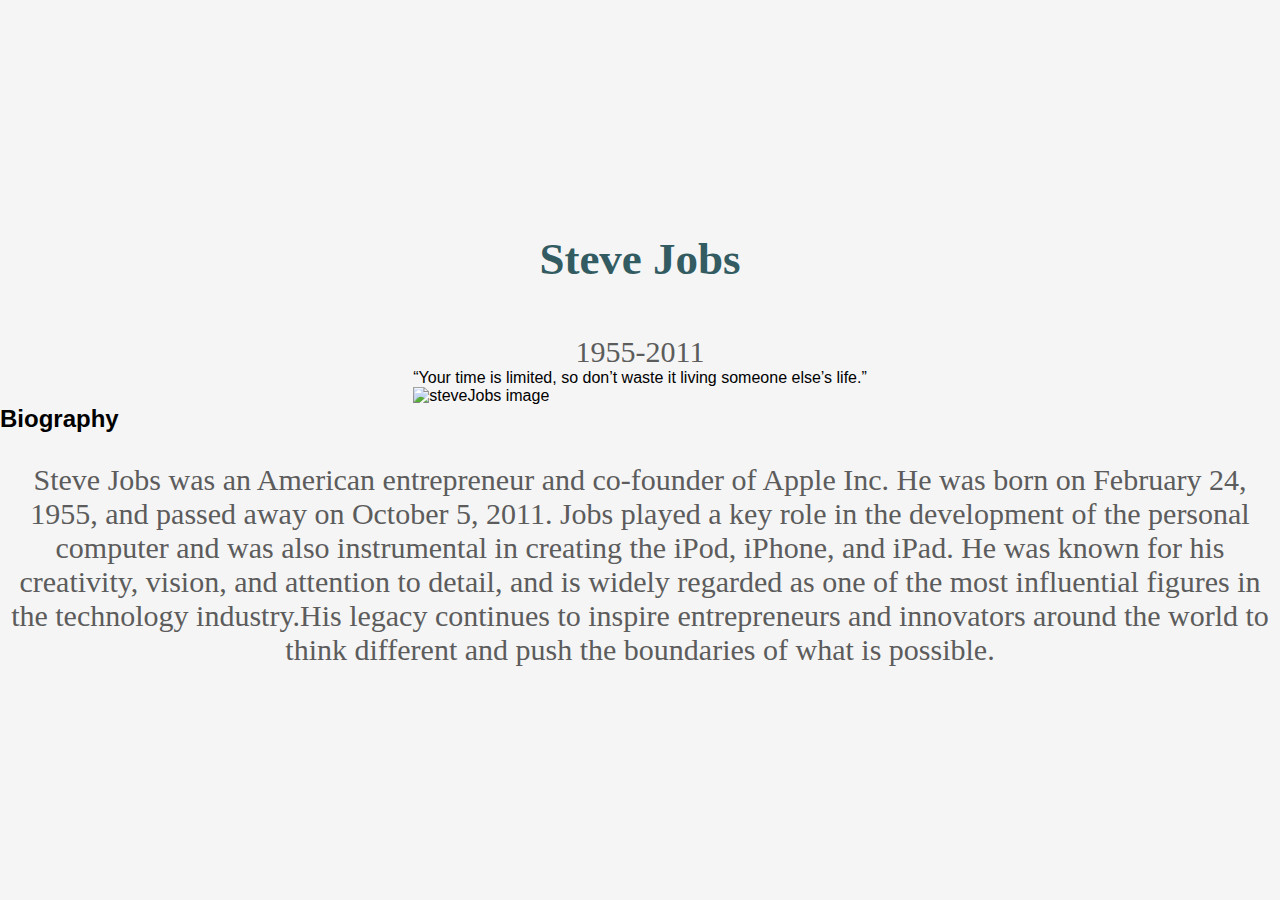
==== stevejobs.html @ ea4f64ad "Add files via upload" ====
<!DOCTYPE html>
<html lang="en">
<head>
    <meta charset="UTF-8">
    <meta http-equiv="X-UA-Compatible" content="IE=edge">
    <meta name="viewport" content="width=device-width, initial-scale=1.0">
    <title>Tribute Page</title>
    <link rel="stylesheet" href="style.css">
</head>
<body>
    <header class="header">
        <h1 class="title">Steve Jobs</h1>
        <p class="description">1955-2011</p>
    </header>
    <section class="tribute">
        <blockquote>
            “Your time is limited, so don’t waste it living someone else’s life.”
        </blockquote>
        <img src="D:\vscode\OASIS\TRIBUTEPAGE\steveJobs.jpg" alt="steveJobs image">
    </section>
    <section class="bio">
        <h2>Biography</h2>
        <p>Steve Jobs was an American entrepreneur and co-founder of Apple Inc. He was born on February 24, 1955, and passed 
            away on October 5, 2011. Jobs played a key role in the development of the personal computer and was also instrumental 
            in creating the iPod, iPhone, and iPad. He was known for his creativity, vision, and attention to detail, and is widely 
            regarded as one of the most influential figures in the technology industry.His legacy continues to inspire entrepreneurs 
            and innovators around the world to think different and push the boundaries of what is possible.
        </p>
    </section>

</body>
</html>
---- style.css ----
* {
  margin: 0;
  padding: 0;
  outline: 0;
  box-sizing: border-box;
  -webkit-font-smoothing: antialiased;
  user-select: none;
}

html,
body {
  width: 100%;
  height: 100%;
}

a {
  text-decoration: none;
  color: inherit;
}

body {
  display: flex;
  justify-content: center;
  align-items: center;
  flex-direction: column;
  background-color: #f5f5f5;
  font-family: "Lato", sans-serif;
}

#app {
  width: 50%;
  min-width: 400px;
}

h1 {
  font-family: "Dancing Script", cursive;
  text-align: center;
  margin-bottom: 50px;
  font-size: 45px;
  color: #335c62;
  font-weight: 700;
}

p {
  font-family: "Dancing Script", cursive;
  text-align: center;
  margin-top: 30px;
  font-size: 30px;
  color: #5c5c5c;
  font-weight: 300;
}

ul {
  font-family: "Lato", sans-serif;
  font-size: 20px;
  font-weight: 400;
  font-style: italic;
  margin: 50px;
}

ul li {
  margin-bottom: 10px;
  color: #5c5c5c;
}

ul li a {
  margin-left: 15px;
  color: white;
  cursor: pointer;
  border: 1px solid #7cbe7b;
  border-radius: 5px;
  padding: 0 15px 2px 15px;
  background-color: #7cbe7b;
}

ul li a:hover {
  opacity: 0.8;
}

input,
button {
  font: 400 20px "Lato", sans-serif;
}

input {
  width: 60%;
  height: 40px;
  color: #5c5c5c;
  border: 1px solid #dcdce6;
  border-radius: 8px;
  padding: 0 24px;
  margin-right: 10px;
}

.btn_add {
  width: 30%;
  height: 40px;
  border: 1px solid #dcdce6;
  border-radius: 8px;
  background-color: #59a2ad;
  color: #fff;
  cursor: pointer;
}

.btn_add:hover {
  opacity: 0.9;
}
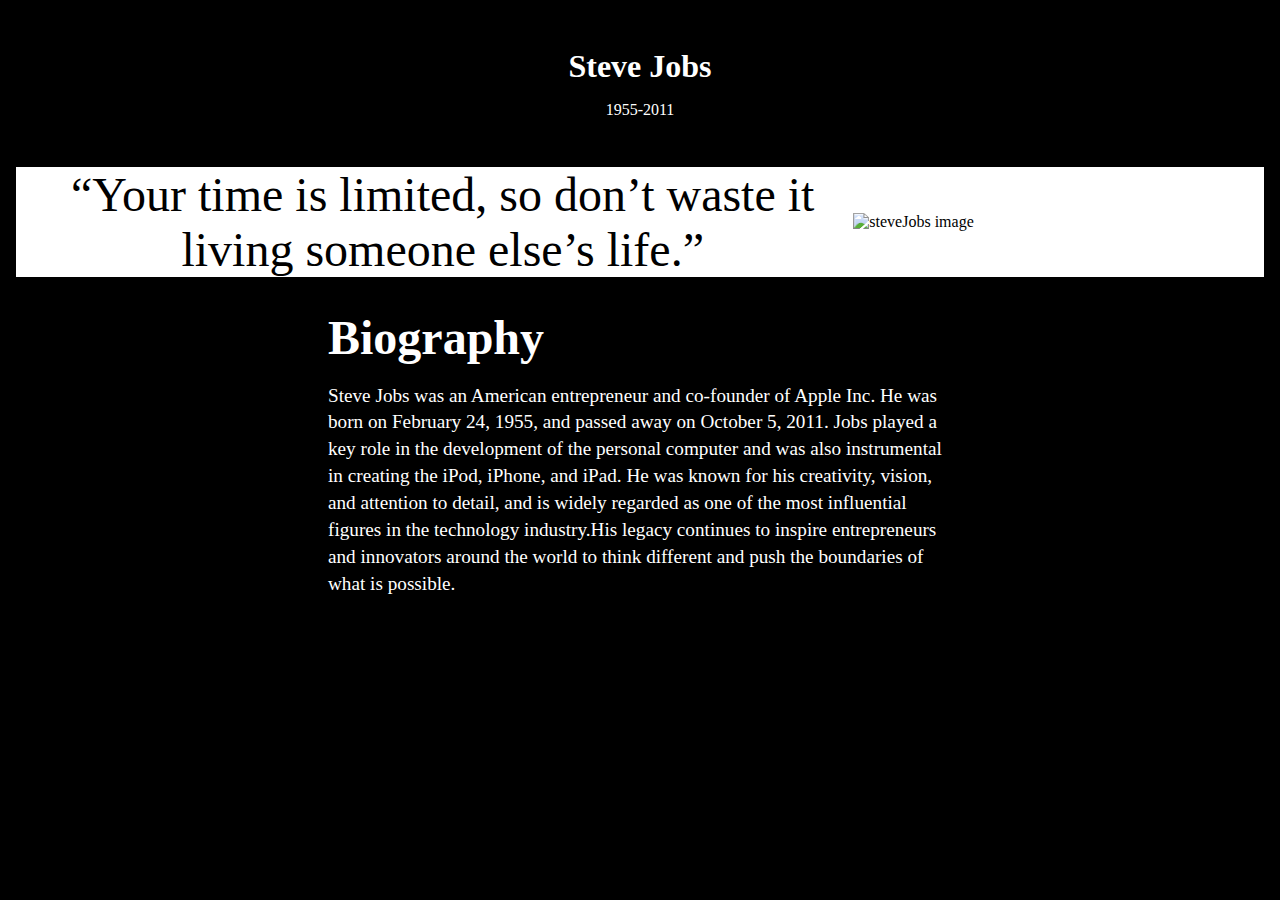
==== commit 3e0d1a5c: "Add files via upload" ====
--- a/stevejobs.html
+++ b/stevejobs.html
@@ -5,7 +5,7 @@
     <meta http-equiv="X-UA-Compatible" content="IE=edge">
     <meta name="viewport" content="width=device-width, initial-scale=1.0">
     <title>Tribute Page</title>
-    <link rel="stylesheet" href="style.css">
+    <link rel="stylesheet" href="stylestevejobs.css">
 </head>
 <body>
     <header class="header">
--- a/stylestevejobs.css
+++ b/stylestevejobs.css
@@ -0,0 +1,68 @@
+*{
+    margin: 0px;
+    padding: 0px;
+    box-sizing: border-box;
+}
+
+body{
+    font-family: Times, serif;
+    color: white;
+    background-color: black;
+}
+
+.container{
+    max-width: 90rem;
+    margin: 2rem auto;
+    padding: 0px 2rem;
+}
+
+.header{
+    padding: 2rem;
+    margin: 1rem 0px;
+    text-align: center;
+}
+
+.header > .title{
+    margin-bottom: 1rem;
+}
+
+.tribute{
+    display: grid;
+    grid-template-columns: 2fr 1fr;
+    max-width: 78rem;
+    margin: 0px auto;
+    background: white;
+    color: black;
+    align-items: center;
+    padding: 0px 0px 0px 1rem;
+}
+
+.tribute blockquote{
+    text-align: center;
+    font-size: 3rem;
+}
+
+.tribute img{
+    max-width: 100%;
+}
+
+.bio{
+    margin: 2rem auto;
+    padding: 0px 0.5rem;
+    max-width: 40rem;
+}
+
+.bio > h2{
+    margin-bottom: 1rem;
+    font-size: 3rem;
+    line-height: 1.2;
+}
+
+.bio > p{
+    font-size: 1.2rem;
+    line-height: 1.4;
+}
+
+.bio > hr{
+    margin-top: 2rem;
+}
